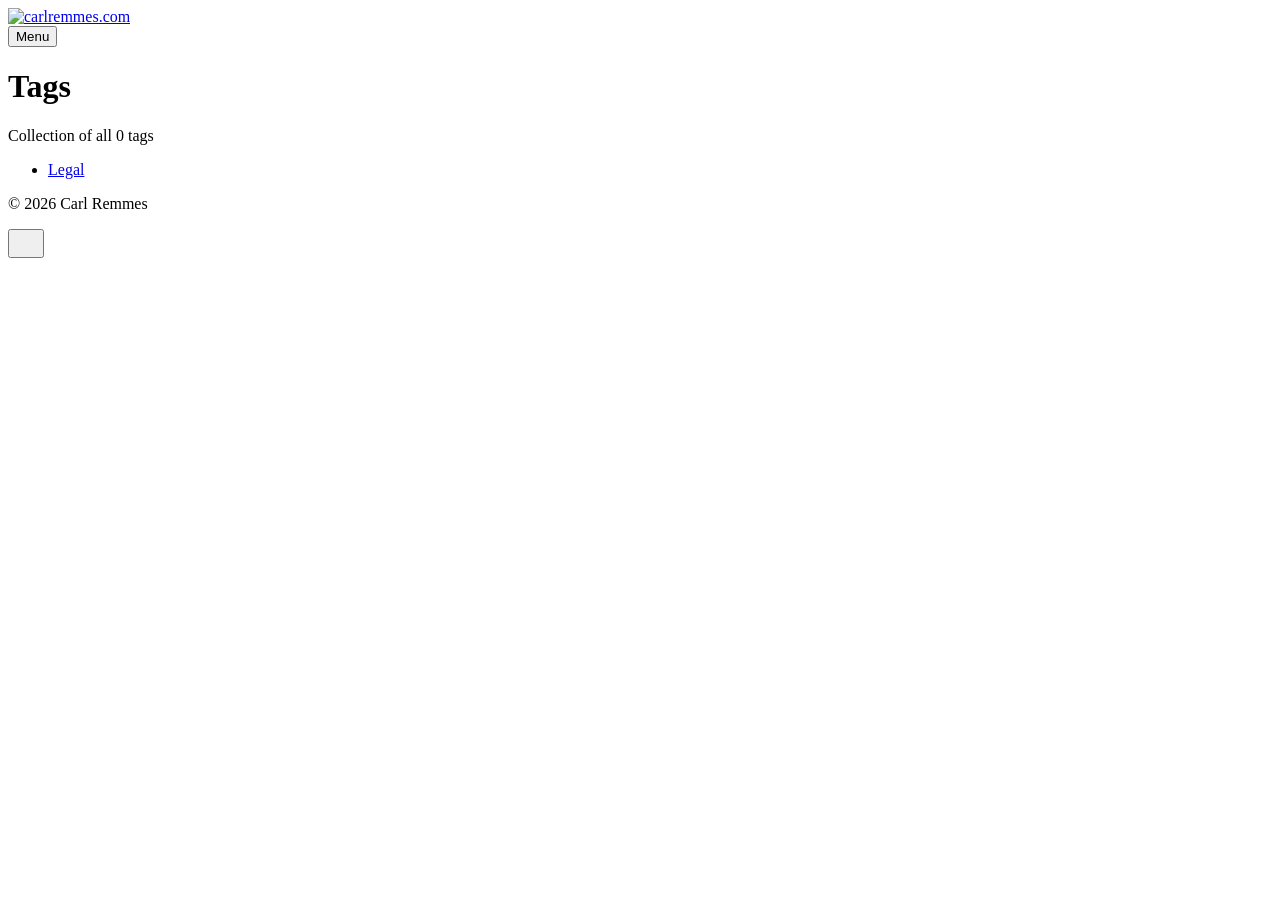
==== tags/index.html @ cc2138d5 "Updated from Publii" ====
<!DOCTYPE html><html lang="de"><head><meta charset="utf-8"><meta http-equiv="X-UA-Compatible" content="IE=edge"><meta name="viewport" content="width=device-width,initial-scale=1"><title>All tags - carlremmes.com</title><meta name="robots" content="noindex, follow"><meta name="generator" content="Publii Open-Source CMS for Static Site"><link rel="alternate" type="application/atom+xml" href="https://carlremmes.com/feed.xml" title="carlremmes.com - RSS"><link rel="alternate" type="application/json" href="https://carlremmes.com/feed.json" title="carlremmes.com - JSON"><meta property="og:title" content="carlremmes.com"><meta property="og:image" content="https://carlremmes.com/media/website/logo-cr-final.svg"><meta property="og:image:width" content="128"><meta property="og:image:height" content="128"><meta property="og:site_name" content="carlremmes.com"><meta property="og:description" content=""><meta property="og:url" content="https://carlremmes.com/tags/"><meta property="og:type" content="website"><link rel="shortcut icon" href="https://carlremmes.com/media/website/favicon.ico" type="image/x-icon"><link rel="stylesheet" href="https://carlremmes.com/assets/css/style.css?v&#x3D;d091d5dc5aa041c64027aab021717211"><script type="application/ld+json">{"@context":"http://schema.org","@type":"Organization","name":"carlremmes.com","logo":"https://carlremmes.com/media/website/logo-cr-final.svg","url":"https://carlremmes.com/"}</script><noscript><style>img[loading] {
                    opacity: 1;
                }</style></noscript></head><body class="tags-template"><header class="top js-header"><a class="logo" href="https://carlremmes.com/"><img src="https://carlremmes.com/media/website/logo-cr-final.svg" alt="carlremmes.com" width="128" height="128"></a><nav class="navbar js-navbar"><button class="navbar__toggle js-toggle" aria-label="Menu" aria-haspopup="true" aria-expanded="false"><span class="navbar__toggle-box"><span class="navbar__toggle-inner">Menu</span></span></button><ul class="navbar__menu"></ul></nav></header><main class="page page--tags"><div class="hero hero--noimage"><header class="hero__content hero__content--centered"><div class="wrapper"><h1>Tags</h1><p class="page__desc">Collection of all 0 tags</p></div></header></div><div class="wrapper"><ul class="feed feed--grid"></ul></div></main><footer class="footer"><div class="wrapper"><nav class="footer__nav"><ul><li><a href="https://carlremmes.com/legal.html" class="al" target="_self">Legal</a></li></ul></nav><div class="footer__copyright"><p class="align-center">© 2026 Carl Remmes</p></div><button id="backToTop" class="footer__bttop" aria-label="Back to top" title="Back to top"><svg width="20" height="20"><use xlink:href="https://carlremmes.com/assets/svg/svg-map.svg#toparrow"/></svg></button></div></footer><script defer="defer" src="https://carlremmes.com/assets/js/scripts.min.js?v&#x3D;dafec4f87fead6718cb125f0b0fc8441"></script><script>window.publiiThemeMenuConfig={mobileMenuMode:'sidebar',animationSpeed:300,submenuWidth: 240,doubleClickTime:500,mobileMenuExpandableSubmenus:true,relatedContainerForOverlayMenuSelector:'.top'};</script><script>var images = document.querySelectorAll('img[loading]');
        for (var i = 0; i < images.length; i++) {
            if (images[i].complete) {
                images[i].classList.add('is-loaded');
            } else {
                images[i].addEventListener('load', function () {
                    this.classList.add('is-loaded');
                }, false);
            }
        }</script></body></html>
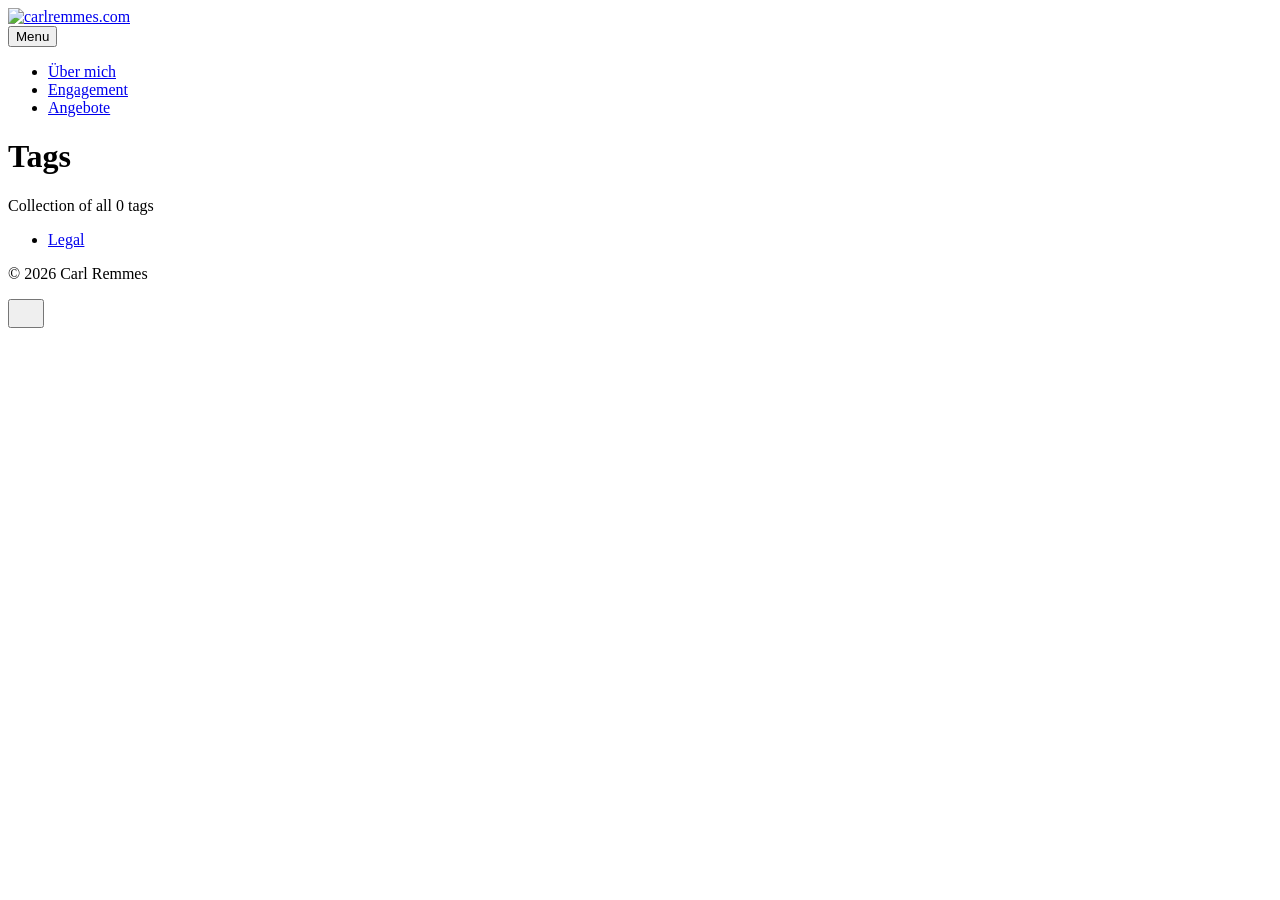
==== commit f07e3fd8: "Updated from Publii" ====
--- a/tags/index.html
+++ b/tags/index.html
@@ -1,6 +1,6 @@
 <!DOCTYPE html><html lang="de"><head><meta charset="utf-8"><meta http-equiv="X-UA-Compatible" content="IE=edge"><meta name="viewport" content="width=device-width,initial-scale=1"><title>All tags - carlremmes.com</title><meta name="robots" content="noindex, follow"><meta name="generator" content="Publii Open-Source CMS for Static Site"><link rel="alternate" type="application/atom+xml" href="https://carlremmes.com/feed.xml" title="carlremmes.com - RSS"><link rel="alternate" type="application/json" href="https://carlremmes.com/feed.json" title="carlremmes.com - JSON"><meta property="og:title" content="carlremmes.com"><meta property="og:image" content="https://carlremmes.com/media/website/logo-cr-final.svg"><meta property="og:image:width" content="128"><meta property="og:image:height" content="128"><meta property="og:site_name" content="carlremmes.com"><meta property="og:description" content=""><meta property="og:url" content="https://carlremmes.com/tags/"><meta property="og:type" content="website"><link rel="shortcut icon" href="https://carlremmes.com/media/website/favicon.ico" type="image/x-icon"><link rel="stylesheet" href="https://carlremmes.com/assets/css/style.css?v&#x3D;d091d5dc5aa041c64027aab021717211"><script type="application/ld+json">{"@context":"http://schema.org","@type":"Organization","name":"carlremmes.com","logo":"https://carlremmes.com/media/website/logo-cr-final.svg","url":"https://carlremmes.com/"}</script><noscript><style>img[loading] {
                     opacity: 1;
-                }</style></noscript></head><body class="tags-template"><header class="top js-header"><a class="logo" href="https://carlremmes.com/"><img src="https://carlremmes.com/media/website/logo-cr-final.svg" alt="carlremmes.com" width="128" height="128"></a><nav class="navbar js-navbar"><button class="navbar__toggle js-toggle" aria-label="Menu" aria-haspopup="true" aria-expanded="false"><span class="navbar__toggle-box"><span class="navbar__toggle-inner">Menu</span></span></button><ul class="navbar__menu"></ul></nav></header><main class="page page--tags"><div class="hero hero--noimage"><header class="hero__content hero__content--centered"><div class="wrapper"><h1>Tags</h1><p class="page__desc">Collection of all 0 tags</p></div></header></div><div class="wrapper"><ul class="feed feed--grid"></ul></div></main><footer class="footer"><div class="wrapper"><nav class="footer__nav"><ul><li><a href="https://carlremmes.com/legal.html" class="al" target="_self">Legal</a></li></ul></nav><div class="footer__copyright"><p class="align-center">© 2026 Carl Remmes</p></div><button id="backToTop" class="footer__bttop" aria-label="Back to top" title="Back to top"><svg width="20" height="20"><use xlink:href="https://carlremmes.com/assets/svg/svg-map.svg#toparrow"/></svg></button></div></footer><script defer="defer" src="https://carlremmes.com/assets/js/scripts.min.js?v&#x3D;dafec4f87fead6718cb125f0b0fc8441"></script><script>window.publiiThemeMenuConfig={mobileMenuMode:'sidebar',animationSpeed:300,submenuWidth: 240,doubleClickTime:500,mobileMenuExpandableSubmenus:true,relatedContainerForOverlayMenuSelector:'.top'};</script><script>var images = document.querySelectorAll('img[loading]');
+                }</style></noscript></head><body class="tags-template"><header class="top js-header"><a class="logo" href="https://carlremmes.com/"><img src="https://carlremmes.com/media/website/logo-cr-final.svg" alt="carlremmes.com" width="128" height="128"></a><nav class="navbar js-navbar"><button class="navbar__toggle js-toggle" aria-label="Menu" aria-haspopup="true" aria-expanded="false"><span class="navbar__toggle-box"><span class="navbar__toggle-inner">Menu</span></span></button><ul class="navbar__menu"><li><a href="https://carlremmes.com/ueber-mich.html" target="_self">Über mich</a></li><li><a href="https://carlremmes.com/engagment.html" target="_self">Engagement</a></li><li><a href="https://carlremmes.com/angebote.html" target="_self">Angebote</a></li></ul></nav></header><main class="page page--tags"><div class="hero hero--noimage"><header class="hero__content hero__content--centered"><div class="wrapper"><h1>Tags</h1><p class="page__desc">Collection of all 0 tags</p></div></header></div><div class="wrapper"><ul class="feed feed--grid"></ul></div></main><footer class="footer"><div class="wrapper"><nav class="footer__nav"><ul><li><a href="https://carlremmes.com/legal.html" class="al" target="_self">Legal</a></li></ul></nav><div class="footer__copyright"><p class="align-center">© 2026 Carl Remmes</p></div><button id="backToTop" class="footer__bttop" aria-label="Back to top" title="Back to top"><svg width="20" height="20"><use xlink:href="https://carlremmes.com/assets/svg/svg-map.svg#toparrow"/></svg></button></div></footer><script defer="defer" src="https://carlremmes.com/assets/js/scripts.min.js?v&#x3D;dafec4f87fead6718cb125f0b0fc8441"></script><script>window.publiiThemeMenuConfig={mobileMenuMode:'sidebar',animationSpeed:300,submenuWidth: 240,doubleClickTime:500,mobileMenuExpandableSubmenus:true,relatedContainerForOverlayMenuSelector:'.top'};</script><script>var images = document.querySelectorAll('img[loading]');
         for (var i = 0; i < images.length; i++) {
             if (images[i].complete) {
                 images[i].classList.add('is-loaded');
